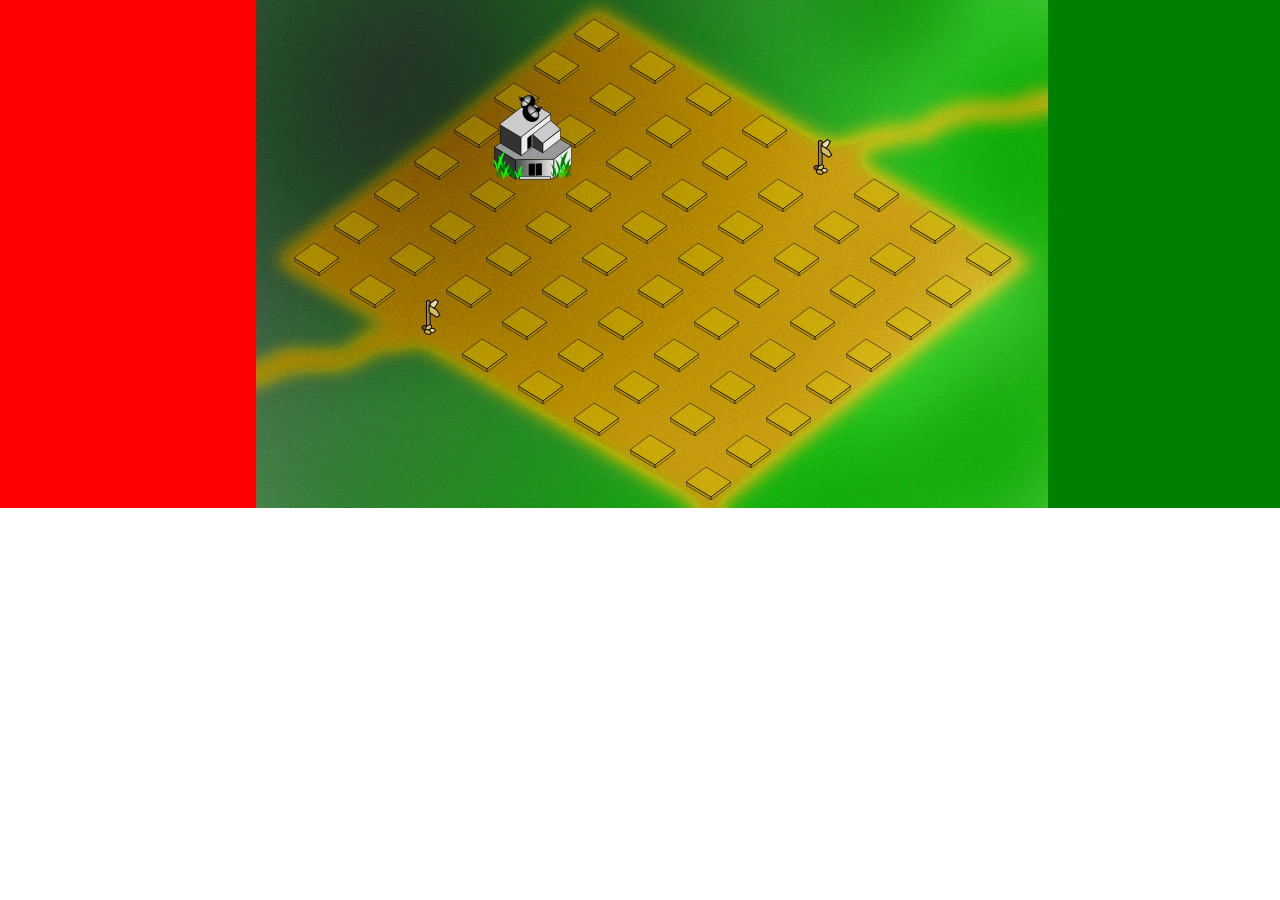
==== dev-demos/02/index.html @ f0e7af43 "Dev02 started." ====
<!DOCTYPE html>
<html>
    <head>
        <title>Some Game</title>
        <meta charset="utf-8" />
        <script src="../../s13gamegrid/jquery.js"></script>
        <script src="../../s13gamegrid/utilities.js"></script>
        <script src="../../s13gamegrid/controller.js"></script>
        <script src="boxtypes.js"></script>
        <script src="game.js"></script>
        <style>
            body { margin: 0px; padding: 0px; }
            #menu {
                background: red;
                float: left;
                height: 500px;
                width: 20%;
            }
            #stage {
                background: green;
                float: right;
                height: 500px;
                overflow: auto;
                width: 80%;
            }
        </style>
    </head>
    <body>
        <div id="stage">
            <div id="grid"></div>
        </div>
        <div id="menu">
            <table></table>
        </div>
    </body>
</html>
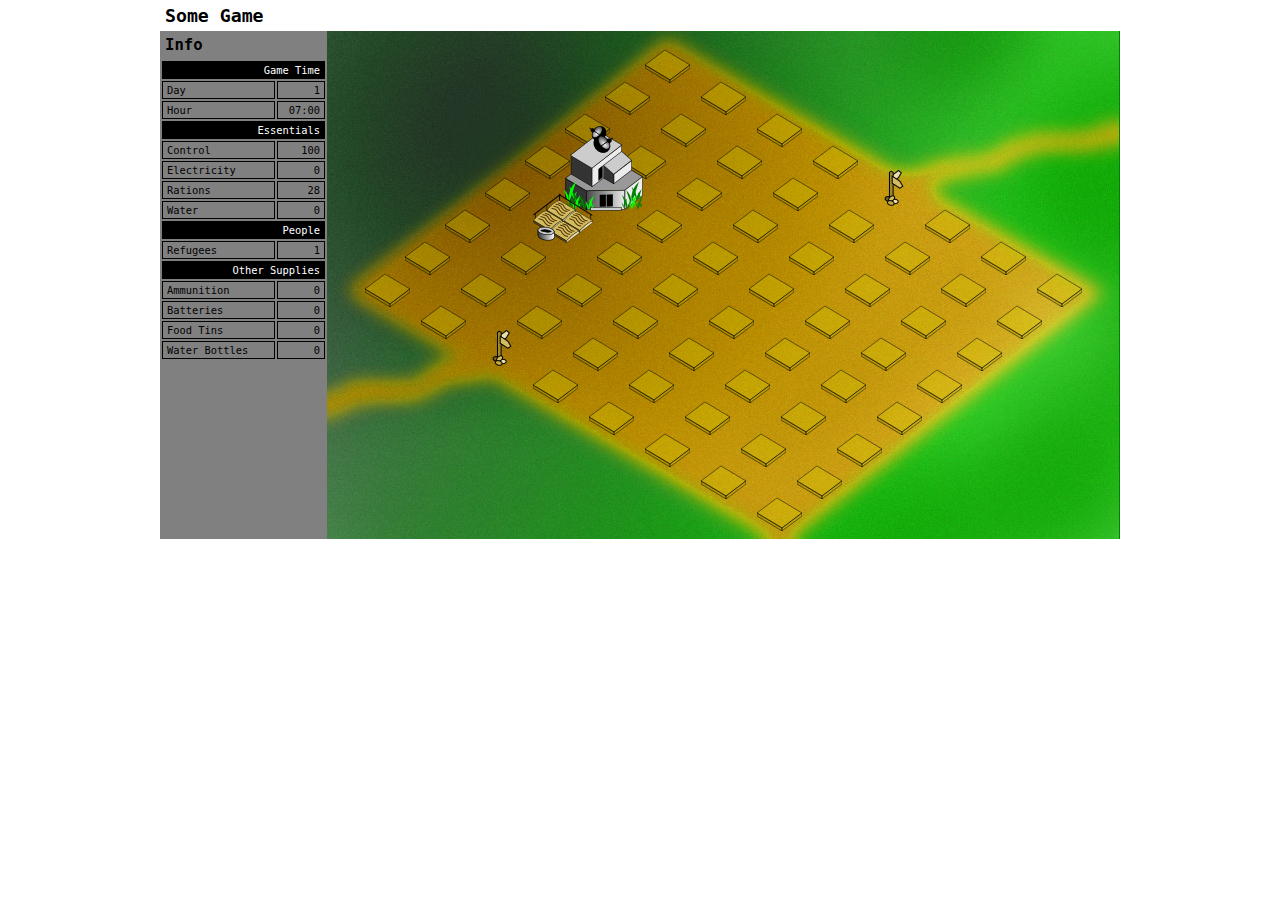
==== commit 335fc664: "Update: dev-demos/02" ====
--- a/dev-demos/02/index.html
+++ b/dev-demos/02/index.html
@@ -9,28 +9,69 @@
         <script src="boxtypes.js"></script>
         <script src="game.js"></script>
         <style>
-            body { margin: 0px; padding: 0px; }
-            #menu {
-                background: red;
-                float: left;
-                height: 500px;
-                width: 20%;
+            body {
+                font-family: monospace;
+                font-family: 62.5;
+                margin: auto;
+                padding: 0px;
+                width: 960px;
             }
+            h1 { font-size: 1.4em; margin: 0px; padding: 5px; }
+            h2 { font-size: 1.2em; margin: 0px; padding: 5px; }
+            h3 { font-size: 1.2em; margin: 0px; padding: 5px; }
             #stage {
                 background: green;
                 float: right;
-                height: 500px;
+                height: 508px;
+                overflow: hidden;
+                width: 793px;
+            }
+            #menu {
+                background: gray;
+                float: left;
+                height: 508px;
                 overflow: auto;
-                width: 80%;
+                width: 167px;
+            }
+            #disp-stats { width: 100%; }
+            #disp-stats td {
+                border: 1px black solid;
+                font-size: 0.8em;
+                padding: 2px 4px;
+                vertical-align: top;
+            }
+            #disp-stats td[colspan="2"] { background: black; color: white; }
+            #disp-stats tr td:first-child { width: 70%; }
+            #disp-stats tr td:last-child { text-align: right; width: 30%; }
+            #gridbox-menu { display: block; position: relative; }
+            #gridbox-menu a {
+                border-top: 1px black solid;
+                color: black;
+                display: block;
+                padding: 2px 4px 2px 8px;
+                text-decoration: none;
+            }
+            #gridbox-menu a:last-child {
+                border: 0px;
+                cursor: pointer;
+                font-size: 1.2em;
+                font-weight: bold;
+                right: 0px;
+                padding-top: 5px;
+                position: absolute;
+                top: 0px;
             }
         </style>
     </head>
     <body>
+        <h1>Some Game</h1>
         <div id="stage">
             <div id="grid"></div>
         </div>
         <div id="menu">
-            <table></table>
+            <h2>Info</h2>
+            <table id="disp-stats"></table>
+            <nav id="gridbox-menu"></nav>
         </div>
     </body>
 </html>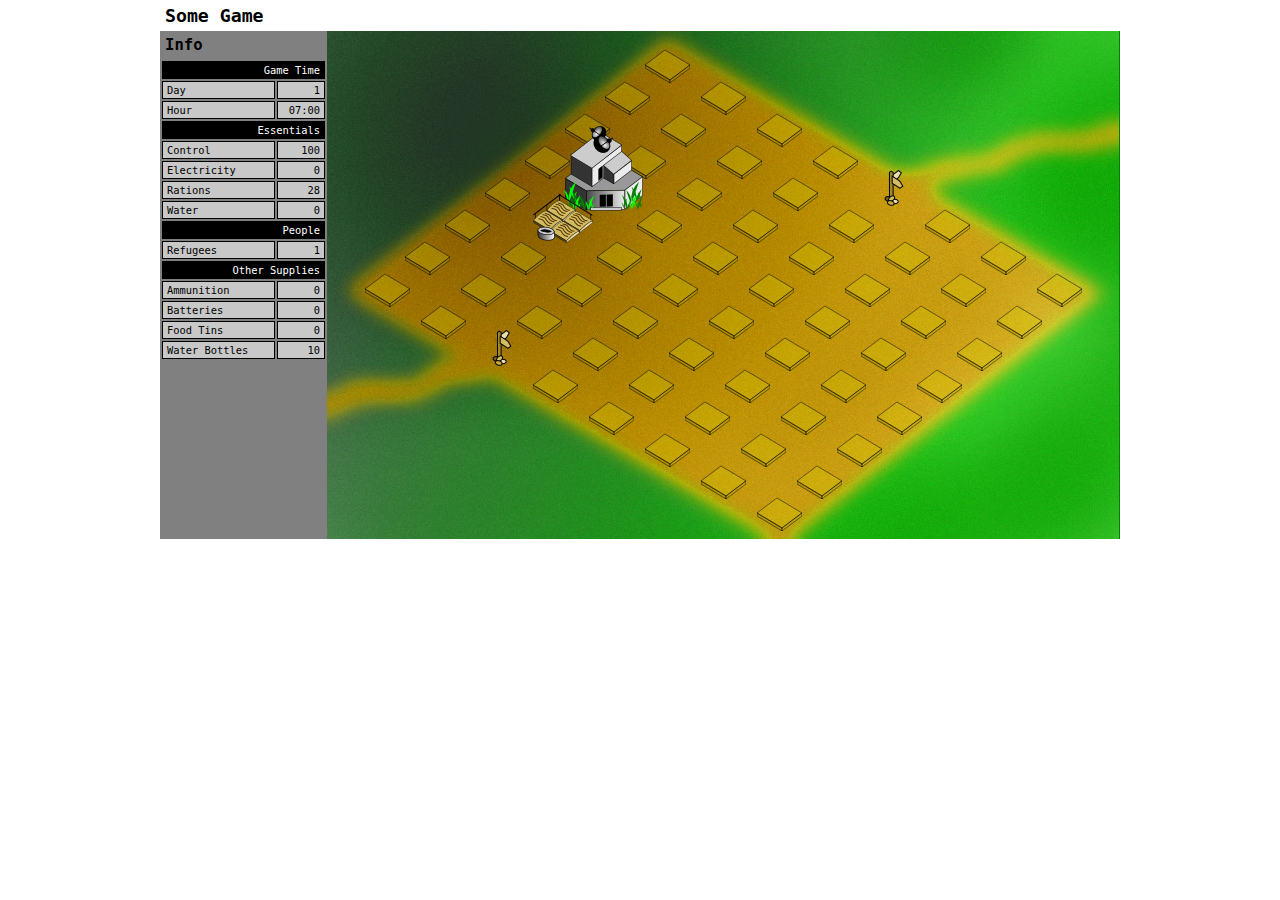
==== commit d58ea8ec: "Update: dev-demos/02 vegetable farm is working" ====
--- a/dev-demos/02/index.html
+++ b/dev-demos/02/index.html
@@ -14,6 +14,7 @@
                 font-family: 62.5;
                 margin: auto;
                 padding: 0px;
+                position: relative;
                 width: 960px;
             }
             h1 { font-size: 1.4em; margin: 0px; padding: 5px; }
@@ -26,7 +27,7 @@
                 overflow: hidden;
                 width: 793px;
             }
-            #menu {
+            #info {
                 background: gray;
                 float: left;
                 height: 508px;
@@ -35,6 +36,7 @@
             }
             #disp-stats { width: 100%; }
             #disp-stats td {
+                background: rgb(200,200,200);
                 border: 1px black solid;
                 font-size: 0.8em;
                 padding: 2px 4px;
@@ -43,35 +45,60 @@
             #disp-stats td[colspan="2"] { background: black; color: white; }
             #disp-stats tr td:first-child { width: 70%; }
             #disp-stats tr td:last-child { text-align: right; width: 30%; }
-            #gridbox-menu { display: block; position: relative; }
-            #gridbox-menu a {
-                border-top: 1px black solid;
+            /* ------------- Menu. */
+            #gridbox-menu {
+                background: rgba(0,0,0,0.7);
+                height: 508px;
+                position: absolute;
+                right: 0px;
+                top: 0px;
+                width: 793px;
+            }
+            #gridbox-menu-container a {
                 color: black;
-                display: block;
-                padding: 2px 4px 2px 8px;
+                font-weight: bold;
                 text-decoration: none;
             }
-            #gridbox-menu a:last-child {
+            #gridbox-menu-container {
+                background: gray;
+                border: 1px black solid;
+                height: 400px;
+                left: 183px;
+                overflow: auto;
+                position: absolute;
+                top: 54px;
+                width: 400px;
+            }
+            #gridbox-menu-container > div {
+                border-top: 1px black solid;
+                padding: 2px 4px 2px 8px;
+            }
+            #gridbox-menu-container > div:last-child {
                 border: 0px;
                 cursor: pointer;
                 font-size: 1.2em;
-                font-weight: bold;
                 right: 0px;
                 padding-top: 5px;
                 position: absolute;
                 top: 0px;
             }
+            #gridbox-menu div > span {
+                display: block;
+                padding: 5px 0px 5px 10px;
+            }
         </style>
     </head>
     <body>
         <h1>Some Game</h1>
-        <div id="stage">
+        <section id="stage">
             <div id="grid"></div>
-        </div>
-        <div id="menu">
+        </section>
+        <section id="info">
             <h2>Info</h2>
             <table id="disp-stats"></table>
-            <nav id="gridbox-menu"></nav>
-        </div>
+        </section>
+        <nav id="gridbox-menu">
+            <div id="gridbox-menu-container"></div>
+        </nav>
     </body>
 </html>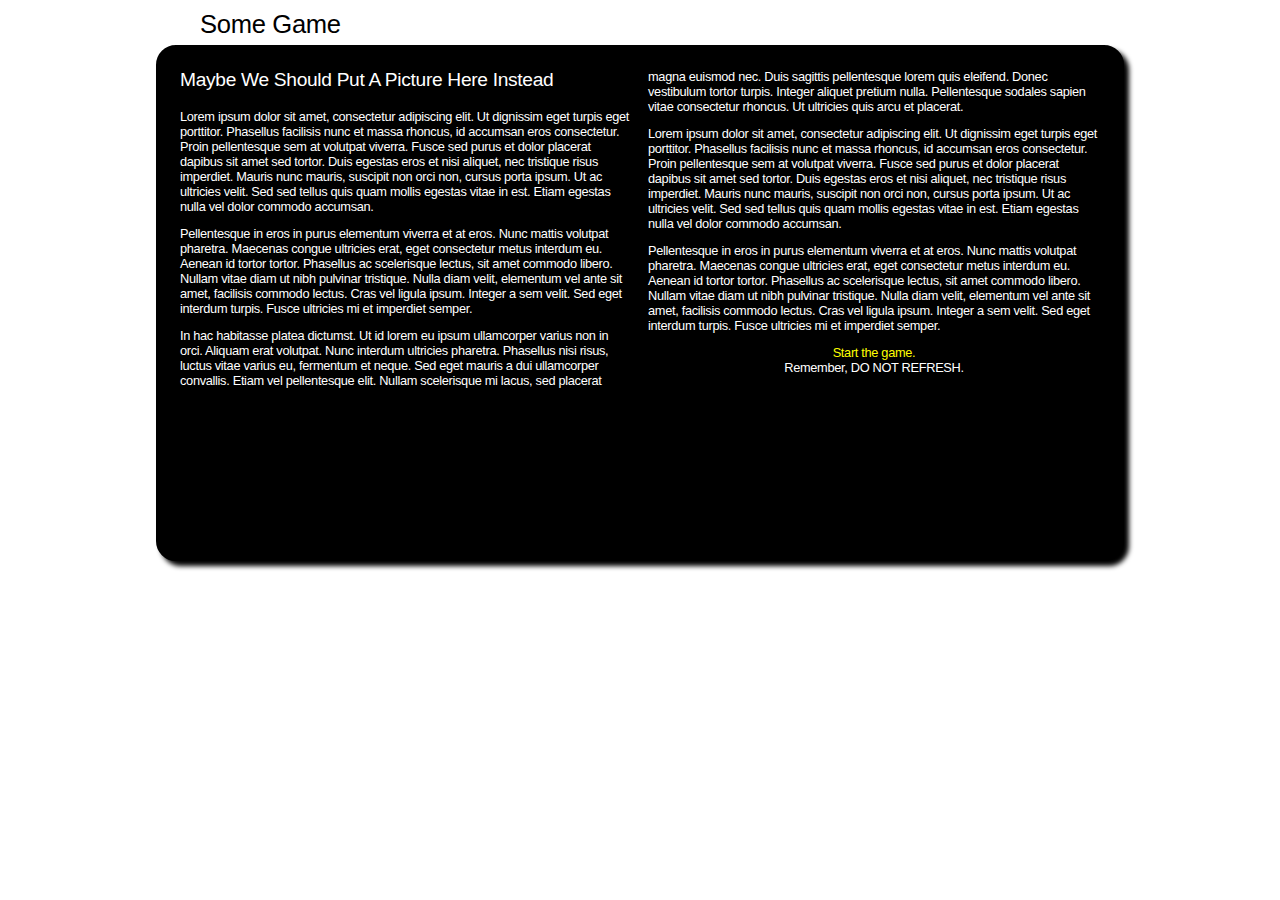
==== commit b95b211d: "Update: dev-demos/02 just some aesthetic tweeks, more to come." ====
--- a/dev-demos/02/index.html
+++ b/dev-demos/02/index.html
@@ -3,100 +3,39 @@
     <head>
         <title>Some Game</title>
         <meta charset="utf-8" />
+        <link rel="stylesheet" href="styles.css" />
         <script src="../../s13gamegrid/jquery.js"></script>
         <script src="../../s13gamegrid/utilities.js"></script>
         <script src="../../s13gamegrid/controller.js"></script>
         <script src="boxtypes.js"></script>
         <script src="game.js"></script>
-        <style>
-            body {
-                font-family: monospace;
-                font-family: 62.5;
-                margin: auto;
-                padding: 0px;
-                position: relative;
-                width: 960px;
-            }
-            h1 { font-size: 1.4em; margin: 0px; padding: 5px; }
-            h2 { font-size: 1.2em; margin: 0px; padding: 5px; }
-            h3 { font-size: 1.2em; margin: 0px; padding: 5px; }
-            #stage {
-                background: green;
-                float: right;
-                height: 508px;
-                overflow: hidden;
-                width: 793px;
-            }
-            #info {
-                background: gray;
-                float: left;
-                height: 508px;
-                overflow: auto;
-                width: 167px;
-            }
-            #disp-stats { width: 100%; }
-            #disp-stats td {
-                background: rgb(200,200,200);
-                border: 1px black solid;
-                font-size: 0.8em;
-                padding: 2px 4px;
-                vertical-align: top;
-            }
-            #disp-stats td[colspan="2"] { background: black; color: white; }
-            #disp-stats tr td:first-child { width: 70%; }
-            #disp-stats tr td:last-child { text-align: right; width: 30%; }
-            /* ------------- Menu. */
-            #gridbox-menu {
-                background: rgba(0,0,0,0.7);
-                height: 508px;
-                position: absolute;
-                right: 0px;
-                top: 0px;
-                width: 793px;
-            }
-            #gridbox-menu-container a {
-                color: black;
-                font-weight: bold;
-                text-decoration: none;
-            }
-            #gridbox-menu-container {
-                background: gray;
-                border: 1px black solid;
-                height: 400px;
-                left: 183px;
-                overflow: auto;
-                position: absolute;
-                top: 54px;
-                width: 400px;
-            }
-            #gridbox-menu-container > div {
-                border-top: 1px black solid;
-                padding: 2px 4px 2px 8px;
-            }
-            #gridbox-menu-container > div:last-child {
-                border: 0px;
-                cursor: pointer;
-                font-size: 1.2em;
-                right: 0px;
-                padding-top: 5px;
-                position: absolute;
-                top: 0px;
-            }
-            #gridbox-menu div > span {
-                display: block;
-                padding: 5px 0px 5px 10px;
-            }
-        </style>
     </head>
     <body>
         <h1>Some Game</h1>
-        <section id="stage">
-            <div id="grid"></div>
-        </section>
-        <section id="info">
-            <h2>Info</h2>
-            <table id="disp-stats"></table>
-        </section>
+        <div id="main-container">
+            <div id="intro">
+                <h2>Maybe We Should Put A Picture Here Instead</h2>
+                
+                <p> Lorem ipsum dolor sit amet, consectetur adipiscing elit. Ut dignissim eget turpis eget porttitor. Phasellus facilisis nunc et massa rhoncus, id accumsan eros consectetur. Proin pellentesque sem at volutpat viverra. Fusce sed purus et dolor placerat dapibus sit amet sed tortor. Duis egestas eros et nisi aliquet, nec tristique risus imperdiet. Mauris nunc mauris, suscipit non orci non, cursus porta ipsum. Ut ac ultricies velit. Sed sed tellus quis quam mollis egestas vitae in est. Etiam egestas nulla vel dolor commodo accumsan.</p>
+                
+                <p>Pellentesque in eros in purus elementum viverra et at eros. Nunc mattis volutpat pharetra. Maecenas congue ultricies erat, eget consectetur metus interdum eu. Aenean id tortor tortor. Phasellus ac scelerisque lectus, sit amet commodo libero. Nullam vitae diam ut nibh pulvinar tristique. Nulla diam velit, elementum vel ante sit amet, facilisis commodo lectus. Cras vel ligula ipsum. Integer a sem velit. Sed eget interdum turpis. Fusce ultricies mi et imperdiet semper.</p>
+                
+                <p>In hac habitasse platea dictumst. Ut id lorem eu ipsum ullamcorper varius non in orci. Aliquam erat volutpat. Nunc interdum ultricies pharetra. Phasellus nisi risus, luctus vitae varius eu, fermentum et neque. Sed eget mauris a dui ullamcorper convallis. Etiam vel pellentesque elit. Nullam scelerisque mi lacus, sed placerat magna euismod nec. Duis sagittis pellentesque lorem quis eleifend. Donec vestibulum tortor turpis. Integer aliquet pretium nulla. Pellentesque sodales sapien vitae consectetur rhoncus. Ut ultricies quis arcu et placerat. </p>
+                
+                <p> Lorem ipsum dolor sit amet, consectetur adipiscing elit. Ut dignissim eget turpis eget porttitor. Phasellus facilisis nunc et massa rhoncus, id accumsan eros consectetur. Proin pellentesque sem at volutpat viverra. Fusce sed purus et dolor placerat dapibus sit amet sed tortor. Duis egestas eros et nisi aliquet, nec tristique risus imperdiet. Mauris nunc mauris, suscipit non orci non, cursus porta ipsum. Ut ac ultricies velit. Sed sed tellus quis quam mollis egestas vitae in est. Etiam egestas nulla vel dolor commodo accumsan.</p>
+                
+                <p>Pellentesque in eros in purus elementum viverra et at eros. Nunc mattis volutpat pharetra. Maecenas congue ultricies erat, eget consectetur metus interdum eu. Aenean id tortor tortor. Phasellus ac scelerisque lectus, sit amet commodo libero. Nullam vitae diam ut nibh pulvinar tristique. Nulla diam velit, elementum vel ante sit amet, facilisis commodo lectus. Cras vel ligula ipsum. Integer a sem velit. Sed eget interdum turpis. Fusce ultricies mi et imperdiet semper.</p>
+                
+                <p><a href="javascript:start_game();">Start the game.</a><br />Remember, DO NOT REFRESH.</p>
+            </div>
+            <section id="stage">
+                <div id="grid"></div>
+            </section>
+            <section id="info">
+                <h2>Info</h2>
+                <table id="disp-stats"></table>
+            </section>
+        </div>
         <nav id="gridbox-menu">
             <div id="gridbox-menu-container"></div>
         </nav>
--- a/dev-demos/02/styles.css
+++ b/dev-demos/02/styles.css
@@ -0,0 +1,109 @@
+body {
+    font-family: sans-serif;
+    font-family: 62.5;
+    letter-spacing: -0.02em;
+    margin: auto;
+    padding: 0px;
+    position: relative;
+    width: 960px;
+}
+h1 { font-size: 1.6em; font-weight: normal; margin: 0px; padding: 10px 40px; }
+h2 { font-size: 1.2em; font-weight: normal; margin: 0px; padding: 5px; }
+h3 { font-size: 1em; font-weight: normal; margin: 0px; padding: 5px; }
+#main-container {
+    background: black;
+    border: 4px black solid;
+    border-radius: 20px;
+    box-shadow: 5px 5px 5px black;
+    height: 508px;
+    margin-left: -4px;
+    margin-top: -4px;
+    overflow: hidden;
+    width: 960px;
+}
+#intro {
+    color: white;
+    -webkit-columns: 2;
+    -moz-columns: 2;
+    padding: 20px;
+}
+#intro h2 { margin: 0px 0px 18px 0px; padding: 0px; }
+#intro p { font-size: 0.8em; margin: 0px 0px 12px 0px; }
+#intro p:last-child { text-align: center; }
+#intro a { color: yellow; text-decoration: none; }
+#stage {
+    background: rgb(0,100,0);
+    float: right;
+    height: 100%;
+    overflow: hidden;
+    width: 793px;
+}
+#info {
+    background: rgb(150,50,0);
+    float: left;
+    height: 100%;
+    overflow: auto;
+    width: 167px;
+}
+#info h2 { text-align: right; }
+#disp-stats { width: 100%; }
+#disp-stats td {
+    background: rgb(200,200,200);
+    border: 1px black solid;
+    font-family: monospace;
+    font-size: 0.8em;
+    letter-spacing: 0px;
+    padding: 2px 4px;
+    vertical-align: top;
+}
+#disp-stats td[colspan="2"] { background: black; color: white; }
+#disp-stats tr td:first-child { width: 70%; }
+#disp-stats tr td:last-child { text-align: right; width: 30%; }
+
+/* ------------- Menu. */
+#gridbox-menu {
+    background: rgba(0,0,0,0.7);
+    border-bottom-right-radius: 20px;
+    border-top-right-radius: 20px;
+    height: 508px;
+    position: absolute;
+    right: 0px;
+    top: 0px;
+    width: 793px;
+}
+#gridbox-menu-container {
+    background: rgba(200,200,200,0.8);
+    border: 1px black solid;
+    border-radius: 10px;
+    height: 390px;
+    left: 183px;
+    overflow: auto;
+    padding: 5px 0px;
+    position: absolute;
+    top: 54px;
+    width: 400px;
+}
+#gridbox-menu-container a {
+    color: black;
+    font-weight: bold;
+    text-decoration: none;
+}
+#gridbox-menu-container > div {
+    border-top: 1px black solid;
+    font-size: 0.8em;
+    margin-top: 5px;
+    padding: 5px 10px;
+}
+#gridbox-menu-container > div:last-child {
+    border: 0px;
+    cursor: pointer;
+    font-size: 0.7em;
+    right: 0px;
+    padding-top: 5px;
+    position: absolute;
+    top: 2px;
+}
+#gridbox-menu div > span {
+    display: block;
+    padding: 5px 0px 5px 10px;
+}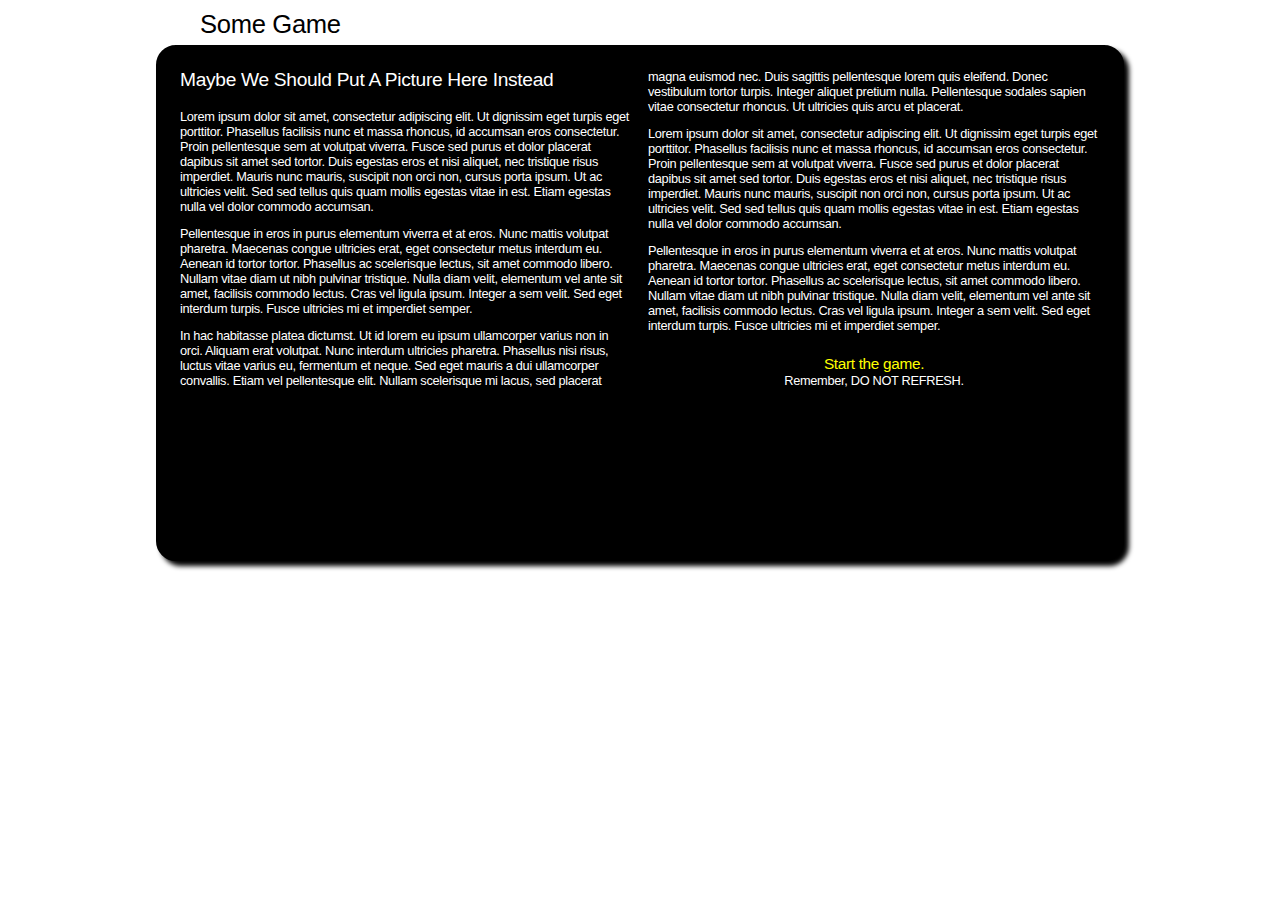
==== commit b6e4e448: "Update: added a couple of utility functions." ====
--- a/dev-demos/02/index.html
+++ b/dev-demos/02/index.html
@@ -7,6 +7,7 @@
         <script src="../../s13gamegrid/jquery.js"></script>
         <script src="../../s13gamegrid/utilities.js"></script>
         <script src="../../s13gamegrid/controller.js"></script>
+        <script src="../../s13gamegrid/tests.js"></script>
         <script src="boxtypes.js"></script>
         <script src="game.js"></script>
     </head>
--- a/dev-demos/02/styles.css
+++ b/dev-demos/02/styles.css
@@ -29,8 +29,8 @@
 }
 #intro h2 { margin: 0px 0px 18px 0px; padding: 0px; }
 #intro p { font-size: 0.8em; margin: 0px 0px 12px 0px; }
-#intro p:last-child { text-align: center; }
-#intro a { color: yellow; text-decoration: none; }
+#intro p:last-child { padding-top: 10px; text-align: center; }
+#intro a { color: yellow; font-size: 1.2em; text-decoration: none; }
 #stage {
     background: rgb(0,100,0);
     float: right;
@@ -105,5 +105,6 @@
 }
 #gridbox-menu div > span {
     display: block;
+    font-size: 0.9em;
     padding: 5px 0px 5px 10px;
 }